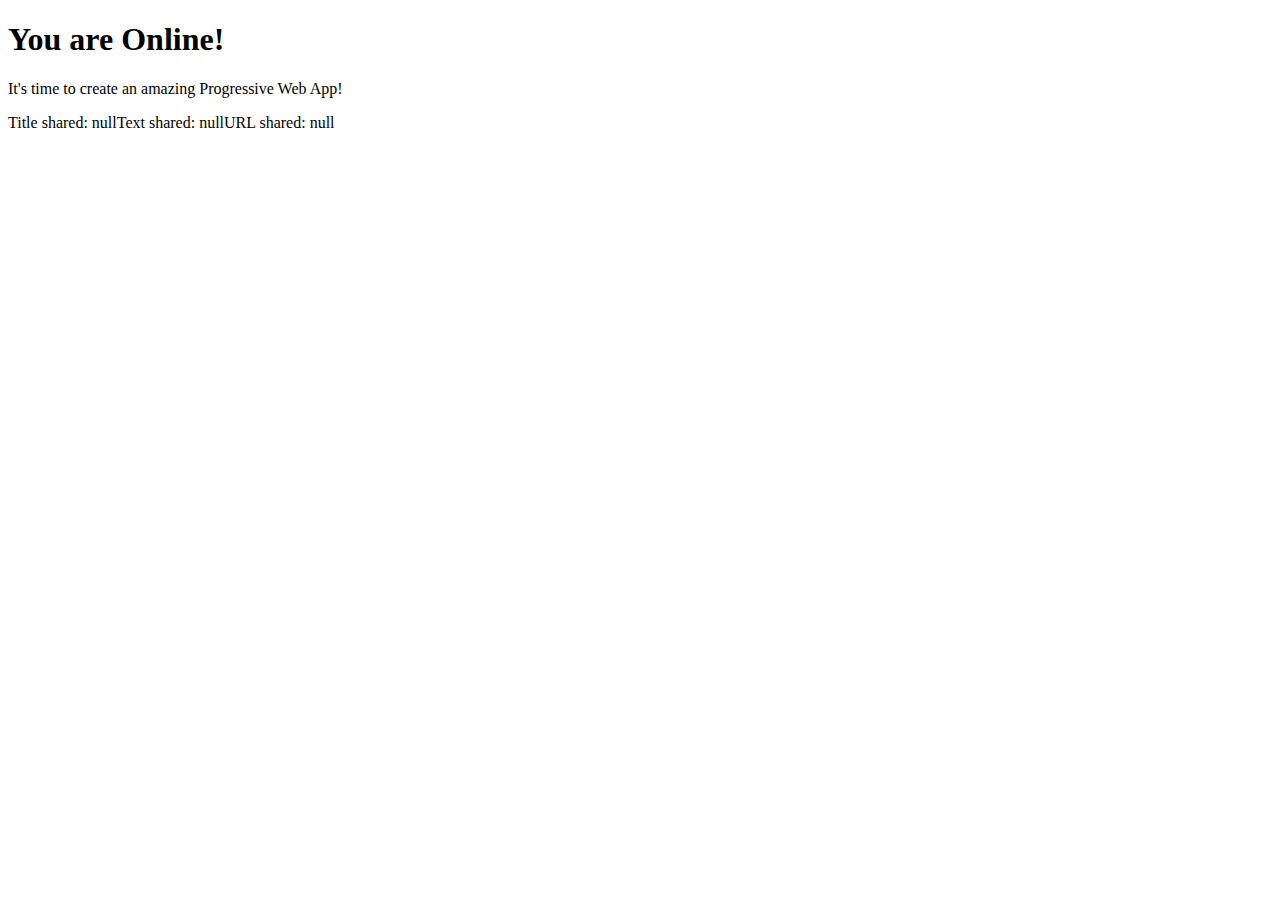
==== index.html @ 7799c7bd "minor changes" ====
<!DOCTYPE html>
<html>
  <head>
    <title>My New PWA</title>
    <meta name="viewport" content="width=device-width, initial-scale=1" />
    <meta name="theme-color" content="#75929D" />
    <link rel="preconnect" href="https://fonts.googleapis.com" />
    <link rel="preconnect" href="https://fonts.gstatic.com" crossorigin />
    <link href="https://fonts.googleapis.com/css2?family=Inter:wght@300;400;900&display=swap" rel="stylesheet" />
    <link rel="apple-touch-icon" sizes="180x180" href="assets/images/icon.png" />
    <link rel="icon" type="image/png" href="assets/images/icon.png" sizes="32x32" />
    <link rel="icon" type="image/png" href="assets/images/icon.png" sizes="16x16" />
    <link rel="manifest" href="manifest.json" />
    <link rel="stylesheet" type="text/css" href="src/app.css" />
  </head>

  <body">
    <div class="container">
      <h1>You are Online!</h1>
      <p>It's time to create an amazing Progressive Web App!</p>
      <p id="shareTarget">Shared content will be displayed here!</p>
    </div>
  </body>

  <script src="src/app.js"></script>

  <script type="text/javascript">
    const registerSW = async () => {
      if ("serviceWorker" in navigator) {
        try {
          await navigator.serviceWorker.register(`${window.location.href}service-worker.js`);
          console.log("Service Worker Registered");
        } catch (e) {
          console.error("Error registering Service Worker...", e);
        }
      }
    };
    registerSW();
  </script>
</html>
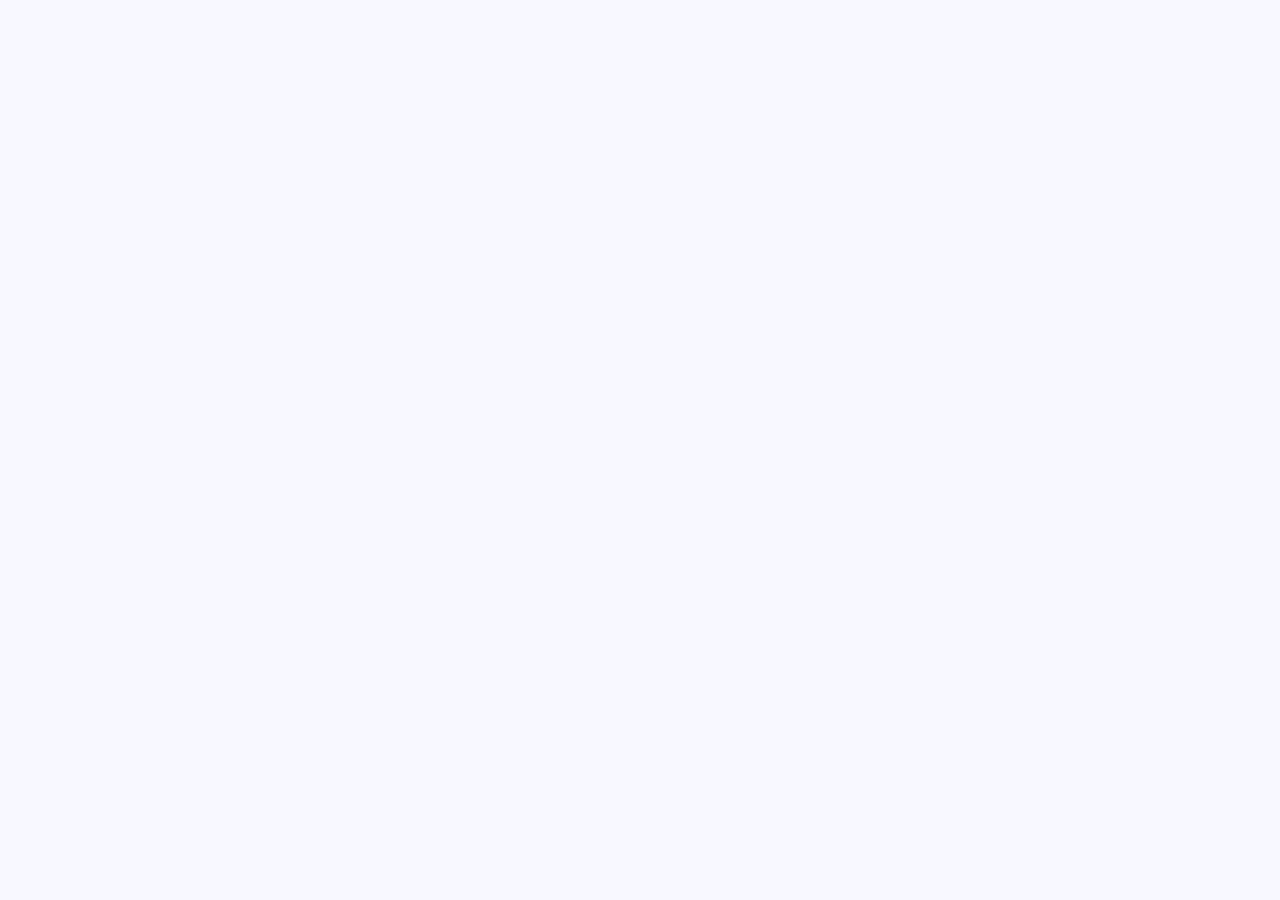
==== commit c99836c0: "lab 04  commit" ====
--- a/index.html
+++ b/index.html
@@ -1,40 +1,65 @@
 <!DOCTYPE html>
 <html>
-  <head>
-    <title>My New PWA</title>
-    <meta name="viewport" content="width=device-width, initial-scale=1" />
-    <meta name="theme-color" content="#75929D" />
-    <link rel="preconnect" href="https://fonts.googleapis.com" />
-    <link rel="preconnect" href="https://fonts.gstatic.com" crossorigin />
-    <link href="https://fonts.googleapis.com/css2?family=Inter:wght@300;400;900&display=swap" rel="stylesheet" />
-    <link rel="apple-touch-icon" sizes="180x180" href="assets/images/icon.png" />
-    <link rel="icon" type="image/png" href="assets/images/icon.png" sizes="32x32" />
-    <link rel="icon" type="image/png" href="assets/images/icon.png" sizes="16x16" />
-    <link rel="manifest" href="manifest.json" />
-    <link rel="stylesheet" type="text/css" href="src/app.css" />
-  </head>
 
-  <body">
-    <div class="container">
-      <h1>You are Online!</h1>
-      <p>It's time to create an amazing Progressive Web App!</p>
-      <p id="shareTarget">Shared content will be displayed here!</p>
-    </div>
-  </body>
+<head>
+  <title>Locator</title>
+  <meta name="viewport" content="width=device-width, initial-scale=1" />
+  <meta name="theme-color" content="#75929D" />
+  <link rel="preconnect" href="https://fonts.googleapis.com" />
+  <link rel="preconnect" href="https://fonts.gstatic.com" crossorigin />
+  <link href="https://fonts.googleapis.com/css2?family=Inter:wght@300;400;900&display=swap" rel="stylesheet" />
+  <link rel="apple-touch-icon" sizes="180x180" href="assets/images/icon.png" />
+  <link rel="icon" type="image/png" href="assets/images/icon.png" sizes="32x32" />
+  <link rel="icon" type="image/png" href="assets/images/icon.png" sizes="16x16" />
+  <link rel="manifest" href="manifest.json" />
+  <link rel="stylesheet" type="text/css" href="src/app.css" />
+  <link rel="stylesheet" href="https://unpkg.com/leaflet@1.7.1/dist/leaflet.css"
+    integrity="sha512-xodZBNTC5n17Xt2atTPuE1HxjVMSvLVW9ocqUKLsCC5CXdbqCmblAshOMAS6/keqq/sMZMZ19scR4PsZChSR7A=="
+    crossorigin="" />
+    <script src="https://unpkg.com/localforage@1.10.0/dist/localforage.min.js"></script>
+    <link rel="stylesheet" href="https://unpkg.com/onsenui/css/onsenui.css" />
+    <link rel="stylesheet" href="https://unpkg.com/onsenui/css/onsen-css-components.min.css" />
+  <!-- Make sure you put this AFTER Leaflet's CSS -->
+   <script src="https://unpkg.com/leaflet@1.7.1/dist/leaflet.js"
+    integrity="sha512-XQoYMqMTK8LvdxXYG3nZ448hOEQiglfqkJs1NOQV44cWnUrBc8PkAOcXy20w0vlaXaVUearIOBhiXZ5V3ynxwA=="
+    crossorigin=""></script>
+  
+</head>
 
-  <script src="src/app.js"></script>
+<body>
+  <ons-navigator id="navigator" swipeable page="index.html"></ons-navigator>
+  <template id="index.html">
+    <ons-page id="home">
+      <ons-toolbar>
+        <div class="center">Locator</div>
+      </ons-toolbar>
+      <ons-button id="saveAll">Save All</ons-button>
+      <div id="map"></div>
+      <ons-fab position="bottom right" style="margin-right: 60px;" onclick="userCurrentLocation()">
+        <ons-icon icon="md-home"></ons-icon>
+      </ons-fab>
+      <ons-fab position="bottom right" onclick="removeAllMarkers()">
+        <ons-icon icon="md-minus"></ons-icon>
+      </ons-fab>
+    </ons-page>
+  </template>
+</body>
 
-  <script type="text/javascript">
-    const registerSW = async () => {
-      if ("serviceWorker" in navigator) {
-        try {
-          await navigator.serviceWorker.register(`${window.location.href}service-worker.js`);
-          console.log("Service Worker Registered");
-        } catch (e) {
-          console.error("Error registering Service Worker...", e);
-        }
+<script src="https://unpkg.com/onsenui/js/onsenui.min.js"></script>
+
+<script type="text/javascript">
+  const registerSW = async () => {
+    if ("serviceWorker" in navigator) {
+      try {
+        await navigator.serviceWorker.register(`${window.location.href}service-worker.js`);
+        console.log("Service Worker Registered");
+      } catch (e) {
+        console.error("Error registering Service Worker...", e);
       }
-    };
-    registerSW();
-  </script>
-</html>
+    }
+  };
+  registerSW();
+</script>
+<script src="src/app.js"></script>
+
+</html>--- a/src/app.css
+++ b/src/app.css
@@ -0,0 +1,49 @@
+* {
+  font-family: "Inter", sans-serif;
+}
+
+body {
+  padding: 0;
+  margin: 0;
+  background-color: #f8f8ff;
+  height: 100vh;
+  width: 100vw;
+}
+
+.container {
+  border: 4px dashed #0d47a1;
+  padding: 4px;
+  display: flex;
+  height: calc(100vh - 16px);
+  justify-content: center;
+  align-items: center;
+  flex-direction: column;
+}
+
+h1 {
+  margin-bottom: 6px;
+  color: #357a38;
+}
+
+h1.offline {
+  color: #950000;
+}
+
+p {
+  margin-top: 0;
+}
+
+img {
+  width: 150px;
+  display: block;
+  margin: 0 auto;
+}
+#map {
+  height: 90%;
+}
+#locatebtn {
+  display: block;
+  margin: 0 auto;
+  padding: 5px;
+  margin-top: 10px;
+}